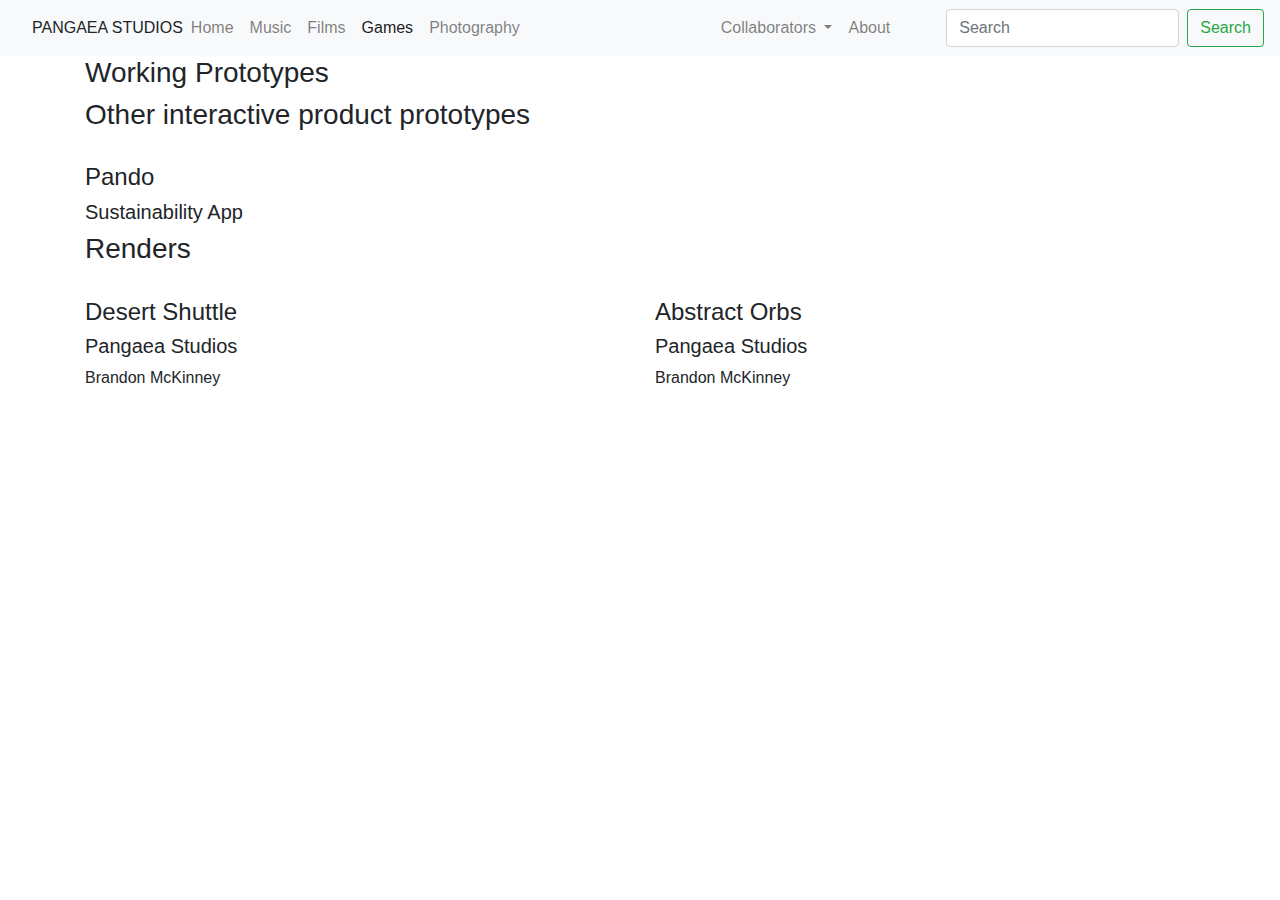
==== games.html @ fc4f091e "Added basecamp link" ====
<!doctype html>
<html lang="en">
  <head>
    <!-- Required meta tags -->
    <meta charset="utf-8">
    <meta name="viewport" content="width=device-width, initial-scale=1, shrink-to-fit=no">

    <!-- Bootstrap CSS -->
    <link rel="stylesheet" href="https://stackpath.bootstrapcdn.com/bootstrap/4.4.1/css/bootstrap.min.css" integrity="sha384-Vkoo8x4CGsO3+Hhxv8T/Q5PaXtkKtu6ug5TOeNV6gBiFeWPGFN9MuhOf23Q9Ifjh" crossorigin="anonymous">
    <!-- APlayer CSS -->
    <link rel="stylesheet" href="https://cdnjs.cloudflare.com/ajax/libs/aplayer/1.10.1/APlayer.min.css">
    <!-- Local CSS -->
    <link rel="stylesheet" href="css/styles.css">
    <link rel="stylesheet" href="css/lightbox.min.css">

    <!-- Favicons -->
    <link rel="shortcut icon" href="favicons/favicon.ico" type="image/x-icon">
    <link rel="apple-touch-icon" sizes="57x57" href="favicons/apple-icon-57x57.png">
    <link rel="apple-touch-icon" sizes="60x60" href="favicons/apple-icon-60x60.png">
    <link rel="apple-touch-icon" sizes="72x72" href="favicons/apple-icon-72x72.png">
    <link rel="apple-touch-icon" sizes="76x76" href="favicons/apple-icon-76x76.png">
    <link rel="apple-touch-icon" sizes="114x114" href="favicons/apple-icon-114x114.png">
    <link rel="apple-touch-icon" sizes="120x120" href="favicons/apple-icon-120x120.png">
    <link rel="apple-touch-icon" sizes="144x144" href="favicons/apple-icon-144x144.png">
    <link rel="apple-touch-icon" sizes="152x152" href="favicons/apple-icon-152x152.png">
    <link rel="apple-touch-icon" sizes="180x180" href="favicons/apple-icon-180x180.png">
    <link rel="icon" type="image/png" sizes="192x192"  href="favicons/android-icon-192x192.png">
    <link rel="icon" type="image/png" sizes="32x32" href="favicons/favicon-32x32.png">
    <link rel="icon" type="image/png" sizes="96x96" href="favicons/favicon-96x96.png">
    <link rel="icon" type="image/png" sizes="16x16" href="favicons/favicon-16x16.png">
    <link rel="manifest" href="favicons/manifest.json">
    <meta name="msapplication-TileColor" content="#ffffff">
    <meta name="msapplication-TileImage" content="favicons/ms-icon-144x144.png">
    <meta name="theme-color" content="#ffffff">

    <title>Pangaea Studios</title>
  </head>
  <body>
    <div class="gallery">

    </div>
    <nav class="navbar navbar-expand-lg navbar-light bg-light fixed-top">

        <button class="navbar-toggler" type="button" data-toggle="collapse" data-target="#navbarSupportedContent" aria-controls="navbarSupportedContent" aria-expanded="false" aria-label="Toggle navigation">
          <span class="navbar-toggler-icon"></span>
        </button>
        <a class="navbar-brand music-page-header-logo" href="#">
            <img src="img/ps-logo-waves.svg" alt="">
        </a>
        <h7>PANGAEA STUDIOS</h7>
        <div class="collapse navbar-collapse" id="navbarSupportedContent">
          <ul class="navbar-nav mr-auto">
            <li class="nav-item">
              <a class="nav-link" href="index.html">Home</a>
            </li>
            <li class="nav-item">
              <a class="nav-link" href="music.html">Music</a>
            </li>
            <li class="nav-item">
                <a class="nav-link" href="films.html">Films</a>
            </li>
            <li class="nav-item active">
                <a class="nav-link" href="#">Games <span class="sr-only">(current)</span></a>
            </li>
            <li class="nav-item">
                <a class="nav-link" href="photography.html">Photography</a>
            </li>
          </ul>
          <ul class="navbar-nav mr-lg-5">
            <li class="nav-item dropdown">
                <a class="nav-link dropdown-toggle" href="#" id="navbarDropdown" role="button" data-toggle="dropdown" aria-haspopup="true" aria-expanded="false">
                  Collaborators
                </a>
                <div class="dropdown-menu" aria-labelledby="navbarDropdown">
                  <a class="dropdown-item" href="http://pangaeastudios.github.io/basecamp">Basecamp</a>
                  <a class="dropdown-item" href="construction.html">Waves Records</a>
                  <div class="dropdown-divider"></div>
                  <a class="dropdown-item" href="construction.html">Our Artists</a>
                </div>
              </li>
              <li class="nav-item">
                  <a class="nav-link" href="construction.html">About</a>
              </li>
          </ul>
          <form class="form-inline my-2 my-lg-0">
            <input class="form-control mr-sm-2" type="search" placeholder="Search" aria-label="Search">
            <button class="btn btn-outline-success my-2 my-sm-0" type="submit">Search</button>
          </form>
        </div>
    </nav>
    <div class="main" id="music-page">
        <div class="container-fluid">
            <div class="row">
                <div class="col-md-12 text-center black banner" style="background-image: url('img/Games/Renders/desert shuttle-sunset.jpg'); background-position: center; background-size: cover;">
                    
                </div>
            </div>
            <div class="row">
                <div class="col-md-12 text-center">
                    <h1>Games</h1>
                </div>
            </div>
        </div>
        <div class="container">
            <div class="row">
                <div class="col-md-12">
                    <h3>Working Prototypes</h3>
                </div>
                <div class="col-md-12">
                    <a data-target="#game3" data-toggle="collapse" class="game-thumb">
                        <div class="game-thumb" style="background-image: url('img/Games/Thumbnails/char.png'); background-position: center; background-size: cover;">
                        </div>
                    </a>
                    <div id="game3" class="collapse">
                        <h4>Char</h4>
                        <h5>3D / Open World / Survival</h5>
                        <h5>2019</h5>
                        <p>Char is a 3D open world survival/exploration game designed in Unity. The game features an infinitely generated procedural world (similar to Minecraft) that allows players to endlessly explore the surroundings and unique wildlife. The player's goal is to survive as long as possible in the odd landscape of the game. The game features a basic health and hunger system, as well as a crude crafting system. The design goal of the game was to design a game with emergent gameplay. The way we approached this design goal was to design a world that was fully interactive and to minimize the need for GUI menu screens. Furthermore, the game features a fully dynamic heat system that is used as the main mechanic for driving the emergent gameplay. As a result, the player has the ability to manipulate their surroundings in a various amount of creative ways to achieve their goal of survival. Naturally, we couldn't escape the entertainment that comes from playing with fire (in a safe and virtual environment), so we designed some inhabitants to help spark some chaos into the world as well.</p>
                        <p>Designers: Brandon McKinney, Vitalii Lukyanov, Eric Schouten, Max Kanefield, Lucas Brazao</p>
                    </div>
                </div>
                <div class="col-md-12">
                    <a data-target="#game4" data-toggle="collapse" class="game-thumb">
                        <div class="game-thumb" style="background-image: url('img/Games/Thumbnails/aurora.png'); background-position: center; background-size: cover;">
                        </div>
                    </a>
                    <div id="game4" class="collapse">
                        <h4>Aurora: Race Against Time</h4>
                        <h5>2D / Real-time Strategy / Sci-fi</h5>
                        <h5>2019</h5>
                        <p>Aurora is an intergalactic, 2D realtime strategy game designed in Game Maker Studio 2. The goal as the player is to manage an entire planet within a star system, and develop it's civilization's resources and technical advancement in order to sucessfully migrate the inhabitants of the planet away from the deadly black hole consuming the parent galaxy. Players have the freedom to choose their starting planet based on the constellation the star system resides in. Specific constellations bear unique benefits or drawbacks in terms of resource abundance and civilization traits, which could influence this choice. Players can also travel to planets outside of their local solar system to explore different civilizations and gather unique resources to further increase their development as a species, and ultimately escape the deadly fate of the supermassive black hole.</p>
                        <p>Designers: Brandon McKinney, Jan Phillip Kraus</p>
                    </div>
                </div>
                <div class="col-md-12">
                    <a data-target="#game6" data-toggle="collapse" class="game-thumb">
                        <div class="game-thumb" style="background-image: url('img/Games/Thumbnails/goomba_combat.png'); background-position: center; background-size: cover;">
                        </div>
                    </a>
                    <div id="game6" class="collapse">
                        <h4>Goomba Combat</h4>
                        <h5>2D / Local Multiplayer / Arcade</h5>
                        <h5>2019</h5>
                        <p>Goomba Combat is a 2D local multiplayer game designed in Game Maker Studio 2. It was designed as a 2D replica of the Mario Party 10 mini-game 'Goombrat Combat'. The game features a retro 8-bit art style inspired by the original sprite-sheets from the original Super Mario Bros. games.</p>
                        <p>Designers: Brandon McKinney</p>
                    </div>
                </div>
                <div class="col-md-12">
                    <a data-target="#game5" data-toggle="collapse" class="game-thumb">
                        <div class="game-thumb" style="background-image: url('img/Games/Thumbnails/fritz.png'); background-position: center; background-size: cover;">   
                        </div>
                    </a>
                    <div id="game5" class="collapse">
                        <h4>FRITZ</h4>
                        <h5>Card Game</h5>
                        <h5>2018</h5>
                        <p>FRITZ is a card game designed to promote multicultural awareness towards players. You can play with up to 6 people. The game includes 52 country cards, each complete with their own unique cultural points compiled from various studies on the internet. Players will battle each other using the country cards, while events emerge during gameplay that will create scenarios that may affect the culture points of each card. The last player standing wins.</p>
                        <p>Designers: Brandon McKinney, Hriday Javeri, Andreea Baciu, Stella Krueger</p>
                    </div>
                </div>
            </div>

            <div class="row">
                <div class="col-md-12">
                    <h3>Other interactive product prototypes</h3>
                </div>
                <div class="col-md-3">
                    <a href="https://st387425.cmd19b.cmi.hanze.nl/Pando/index.html" target="_blank" class="album-poster" data-album="TBA">
                        <img src="img/Games/Thumbnails/Pando-Original-Yellow.png" alt="">
                    </a>
                    <h4>Pando</h4>
                    <h5>Sustainability App</h5>
                </div>
            </div>
            <div class="row">
                <div class="col-md-12">
                    <h3>Renders</h3>
                </div>
                <div class="col-md-6">
                    <a href="img/Games/Renders/desert shuttle-sunset.jpg" class="photoshoot-thumb" data-pshoot="desertshuttle_render" class="btn btn-primary" data-lightbox="gallery11" data-target="#staticBackdrop">
                        <img href="javascript:void(0);" src="img/Games/Renders/desert shuttle-sunset.jpg" alt="">
                    </a>
                    <h4>Desert Shuttle</h4>
                    <h5>Pangaea Studios</h5>
                    <p>Brandon McKinney</p>
                </div>
                <div class="col-md-6">
                    <a href="img/Games/Renders/orb2.png" class="photoshoot-thumb" data-pshoot="abstract_orbs_render" class="btn btn-primary" data-lightbox="gallery12" data-target="#staticBackdrop">
                        <img href="javascript:void(0);" src="img/Games/Renders/orb2.png" alt="">
                    </a>
                    <h4>Abstract Orbs</h4>
                    <h5>Pangaea Studios</h5>
                    <p>Brandon McKinney</p>
                </div>
            </div>
            <div class="modal fade bd-example" id="staticBackdrop" data-backdrop="static" data-keyboard="false" tabindex="-1" role="dialog" aria-labelledby="staticBackdropLabel" aria-hidden="true">
                <div class="modal-dialog modal-dialog-centered">
                  <div class="modal-content">
                    <button type="button" class="close" data-dismiss="modal" aria-label="Close">
                        <span aria-hidden="true">&times;</span>
                    </button>
                    <div id="carouselExampleFade" class="carousel slide carousel-fade" data-ride="carousel">
                        <ol class="carousel-indicators">

                        </ol>
                        <div class="carousel-inner">

                        </div>
                        <a class="carousel-control-prev" href="#carouselExampleFade" role="button" data-slide="prev">
                          <span class="carousel-control-prev-icon" aria-hidden="true"></span>
                          <span class="sr-only">Previous</span>
                        </a>
                        <a class="carousel-control-next" href="#carouselExampleFade" role="button" data-slide="next">
                          <span class="carousel-control-next-icon" aria-hidden="true"></span>
                          <span class="sr-only">Next</span>
                        </a>
                    </div>
                  </div>
                </div>
              </div>
        </div>
    </div>

    <div id="aplayer"></div>
    <!-- jQuery first, then Popper.js, then Bootstrap JS -->
    <script src="https://code.jquery.com/jquery-3.4.1.slim.min.js" integrity="sha384-J6qa4849blE2+poT4WnyKhv5vZF5SrPo0iEjwBvKU7imGFAV0wwj1yYfoRSJoZ+n" crossorigin="anonymous"></script>
    <script src="https://cdn.jsdelivr.net/npm/popper.js@1.16.0/dist/umd/popper.min.js" integrity="sha384-Q6E9RHvbIyZFJoft+2mJbHaEWldlvI9IOYy5n3zV9zzTtmI3UksdQRVvoxMfooAo" crossorigin="anonymous"></script>
    <script src="https://stackpath.bootstrapcdn.com/bootstrap/4.4.1/js/bootstrap.min.js" integrity="sha384-wfSDF2E50Y2D1uUdj0O3uMBJnjuUD4Ih7YwaYd1iqfktj0Uod8GCExl3Og8ifwB6" crossorigin="anonymous"></script>
    <!-- APlayer Reference-->
    <script src="https://cdnjs.cloudflare.com/ajax/libs/aplayer/1.10.1/APlayer.min.js"></script>
    <!-- Local Scripts -->
    <script src="js/aplayer.js"></script>
    <script src="js/photoManager.js"></script>
    <script src="js/lightbox-plus-jquery.min.js"></script>

    <script>
        lightbox.option({
          'resizeDuration': 200,
          'wrapAround': true
        })
    </script>

</body>
</html>
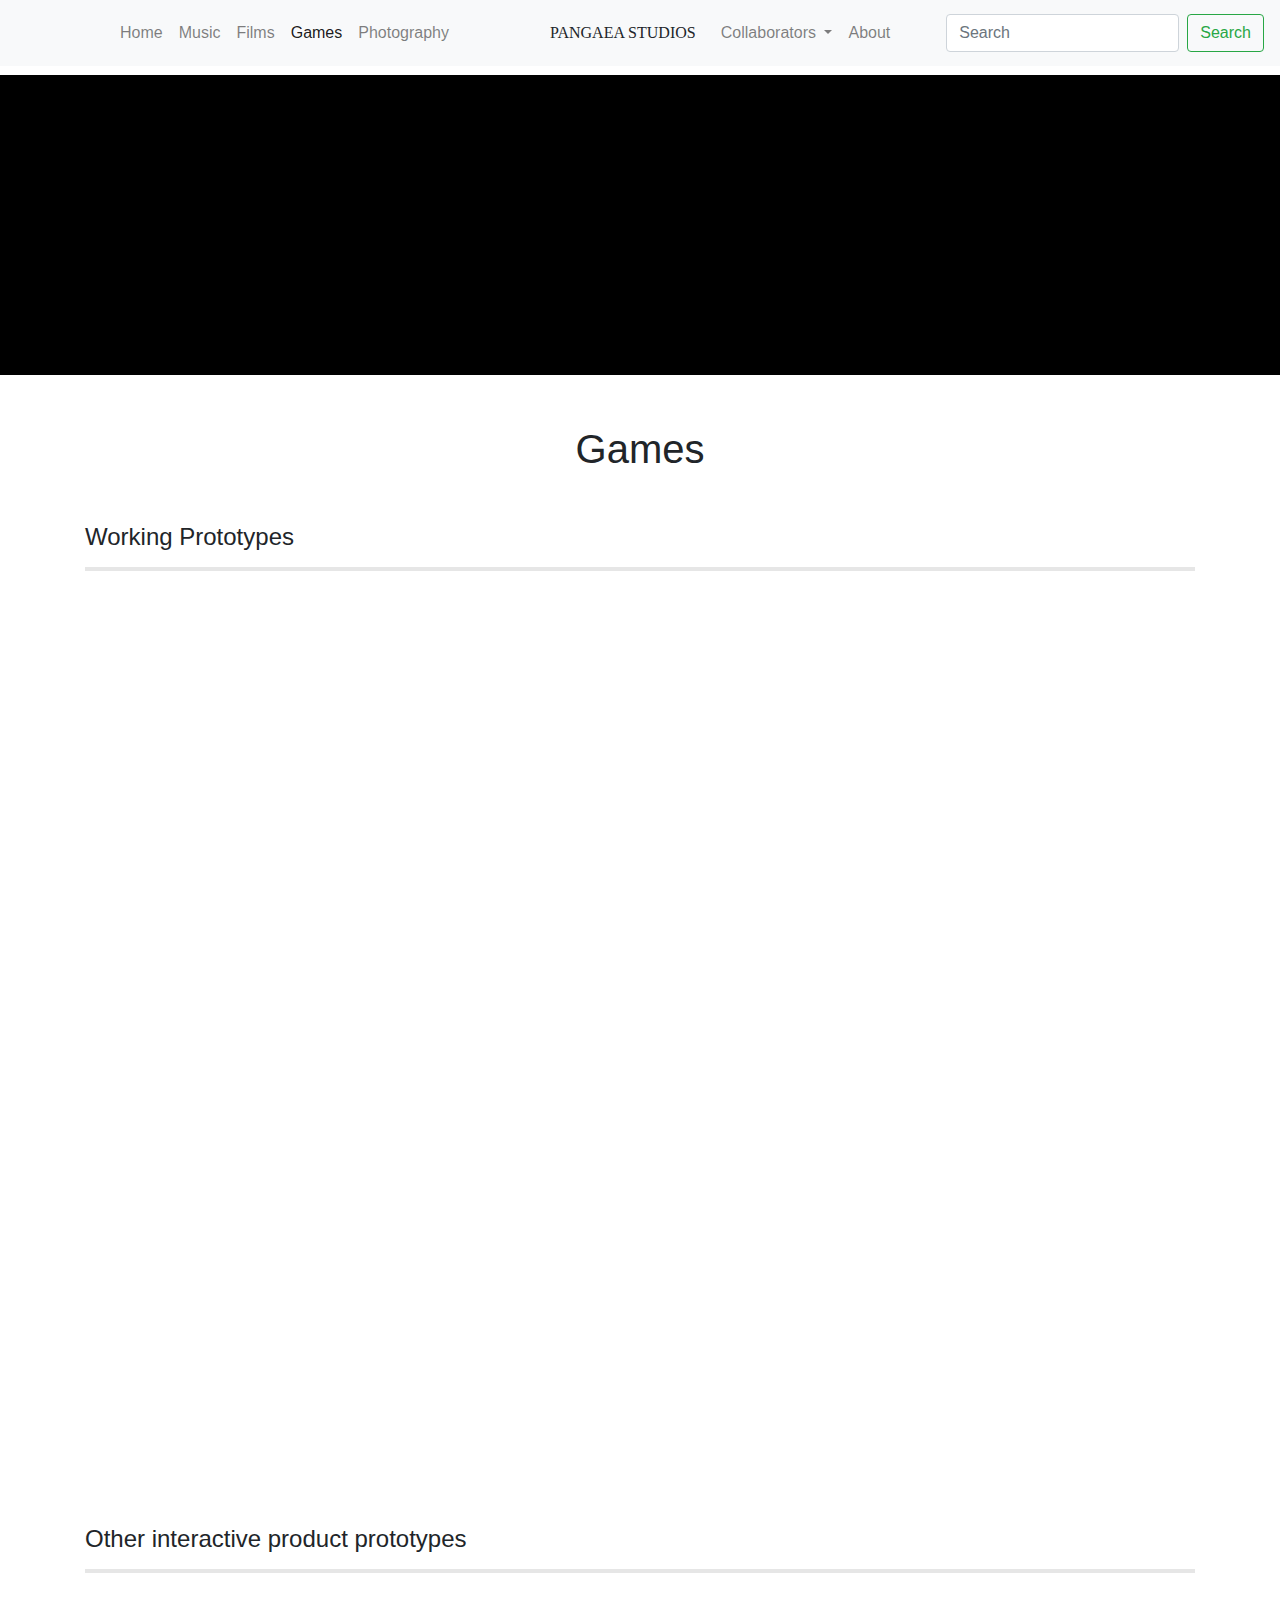
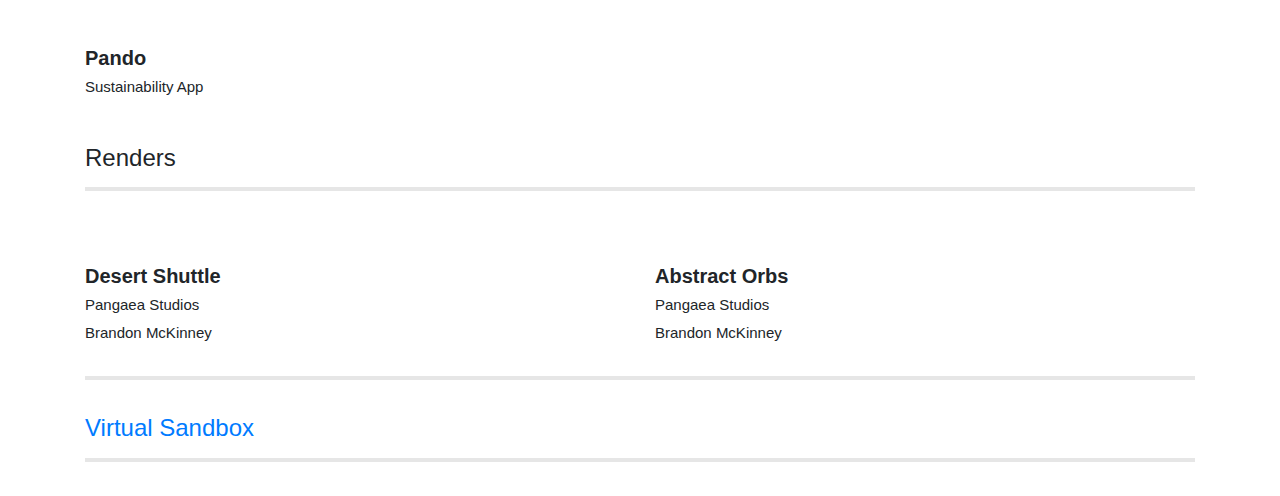
==== commit dc3953c1: "Added three.js functionality" ====
--- a/games.html
+++ b/games.html
@@ -165,7 +165,7 @@
                     <h3>Other interactive product prototypes</h3>
                 </div>
                 <div class="col-md-3">
-                    <a href="https://st387425.cmd19b.cmi.hanze.nl/Pando/index.html" target="_blank" class="album-poster" data-album="TBA">
+                    <a href="http://pangaeastudios.github.io/pando" target="_blank" class="album-poster" data-album="TBA">
                         <img src="img/Games/Thumbnails/Pando-Original-Yellow.png" alt="">
                     </a>
                     <h4>Pando</h4>
@@ -193,31 +193,19 @@
                     <p>Brandon McKinney</p>
                 </div>
             </div>
-            <div class="modal fade bd-example" id="staticBackdrop" data-backdrop="static" data-keyboard="false" tabindex="-1" role="dialog" aria-labelledby="staticBackdropLabel" aria-hidden="true">
-                <div class="modal-dialog modal-dialog-centered">
-                  <div class="modal-content">
-                    <button type="button" class="close" data-dismiss="modal" aria-label="Close">
-                        <span aria-hidden="true">&times;</span>
-                    </button>
-                    <div id="carouselExampleFade" class="carousel slide carousel-fade" data-ride="carousel">
-                        <ol class="carousel-indicators">
-
-                        </ol>
-                        <div class="carousel-inner">
-
-                        </div>
-                        <a class="carousel-control-prev" href="#carouselExampleFade" role="button" data-slide="prev">
-                          <span class="carousel-control-prev-icon" aria-hidden="true"></span>
-                          <span class="sr-only">Previous</span>
-                        </a>
-                        <a class="carousel-control-next" href="#carouselExampleFade" role="button" data-slide="next">
-                          <span class="carousel-control-next-icon" aria-hidden="true"></span>
-                          <span class="sr-only">Next</span>
-                        </a>
-                    </div>
-                  </div>
-                </div>
-              </div>
+            <div class="row">
+                <div class="col-md-12">
+                    <h3></h3>
+                </div>
+                <div class="col-md-12">
+                    <a href="threejs.html"><h3>Virtual Sandbox</h3></a>
+                </div>
+            </div>
+            <div class="row">
+                <div class="col-md-12 threejs-frame" id="">
+
+                </div>
+            </div>
         </div>
     </div>
 
--- a/css/styles.css
+++ b/css/styles.css
@@ -0,0 +1,440 @@
+@font-face {
+    font-family: 'gorillaregular';
+    src: url('../fonts/gorilla_black-webfont.woff2') format('woff2'),
+         url('../fonts/gorilla_black-webfont.woff') format('woff');
+    font-weight: normal;
+    font-style: normal;
+}
+
+body{
+    background-color: white;
+    position: relative;
+}
+
+img{
+    width: 100%;
+    height: auto;
+}
+#landing-page{
+    margin-top: 0;
+    padding: 0;
+}
+#music-page{
+    margin-top: 75px;
+    padding: 40 0;
+}
+
+#photo-page{
+    margin-top: 75px;
+    padding: 40 0;
+}
+.margin-zero{
+    margin-top: 0 !important;
+}
+
+.lightboxOverlay{
+    height: 100%;
+    overflow-y: hidden !important;
+}
+
+
+.col-md-3{
+    margin-bottom: 40px;
+}
+.vinyl-cover{
+    position: relative;
+    z-index: 2;
+}
+
+.vinyl{
+    position: absolute;
+    transition: all ease 0.4s;
+    top: 0;
+    left: 0;
+    z-index: 1;
+}
+
+#album-poster{
+    position: relative;
+    display: block;
+    overflow: visible;
+    transition: all ease 0.4s;
+    box-shadow: none;
+}
+
+#album-poster:hover{
+    transform: scale(1.02) translateY(-5px);
+    box-shadow: 0 7px 20px #9e9e9e;
+}
+
+#album-poster:hover .vinyl{
+    transform: translateY(-50px);
+}
+
+.lb-close{
+    display: none;
+}
+
+.album-poster:hover{
+    transform: scale(1.02) translateY(-5px);
+    box-shadow: 0 7px 20px #9e9e9e;
+}
+
+h1{
+    margin: 50px;
+}
+h3{
+    font-size: 24px;
+    margin-bottom: 34px;
+    border-bottom: 4px solid #e6e6e6;
+    padding-bottom: 15px;
+}
+p{
+    font-size: 15px;
+}
+h4{
+    font-size: 20px;
+    margin-top: 15px;
+    font-weight: 700;
+}
+h5{
+    font-size: 15px;
+}
+
+.modal-title h5{
+    color: white;
+}
+
+.modal-content{
+    max-height: 850px;
+}
+
+.modal-header{
+    border-bottom: 0 none;
+}
+
+.modal-content button{
+    margin-left: 95%;
+    margin-bottom: 5px;
+}
+
+h6{
+    font-size: 11px;
+}
+h7{
+    font-family: 'gorillaregular';
+    position: absolute;
+    left: 50%;
+    margin-left: -90px !important;
+    display: block;
+}
+
+#aplayer{
+    position: fixed;
+    bottom: -100%;
+    left: 0;
+    width: 100%;
+    margin: 0;
+    box-shadow: 0 -2px 2px #dadada;
+    background-color: #fff;
+    transition: all ease 0.5s;
+}
+#aplayer.showPlayer{
+    bottom: 0;
+}
+
+/* UNCOMMENT FOR CENTERED LOGO
+.navbar-brand
+{
+    
+    position: absolute;
+    left: 50%;
+    margin-left: -40px !important;
+    display: block;
+    
+    width: 100px;
+}
+*/
+
+.stop-scrolling {
+    height: 100%;
+    overflow-y: hidden;
+    top: 0;
+    z-index: 1000;
+}
+
+.gallery{
+    max-height: 100%;
+    height: 100%;
+}
+
+.lightboxOverlay{
+    max-height: 100% !important;
+    overflow-y: hidden !important;
+    background-color: white !important;
+    border-color: white !important;
+    opacity: 1 !important;
+    position: fixed !important;
+    top: 0;
+}
+
+.lightbox{
+    top: 7% !important;
+    position: fixed !important;
+    overflow-y: hidden !important;
+}
+
+.gallery img{
+    display: none;
+    position: absolute;
+
+}
+
+.modal-dialog{
+    max-width: 75%;
+    max-height: 500px;
+}
+
+.modal-content
+{
+    background-color: rgb(13, 13, 14);
+}
+
+.carousel {
+    height: 850px;
+}
+
+.carousel-item,
+
+.carousel-inner {
+    align-content: center;
+    height: 90%;
+}
+
+.carousel-item{
+    top: 0;
+    height: 100%;
+}
+
+.carousel-item img {
+    height: 100%;
+    width: auto;
+    min-width: 500px;
+    background-size: cover;
+    margin: 0 auto;
+}
+
+.carousel-portrait img{
+    max-width: 33%; /*37*/
+}
+
+.carousel-landscape img{
+    max-width: 100%; /*37*/
+}
+
+.carousel-landscape-80 img{
+    max-width: 80%; /*37*/
+}
+
+.carousel-inner{
+    /*max-height: 850px;*/
+}
+
+.carousel-item {
+    text-align: center;
+}
+
+.photoshoot-thumb{
+    position: relative;
+    display: block;
+    overflow: hidden;
+    transition: all ease 0.4s;
+    box-shadow: none;
+}
+
+.photoshoot-thumb:hover{
+    transform: scale(1.02) translateY(-5px);
+    box-shadow: 0 7px 20px #9e9e9e;
+}
+
+.game-thumb{
+    width: 100%;
+    height: 200px;
+    overflow: hidden;
+    margin-bottom: 30px;
+    transition: all ease 0.4s;
+}
+
+.game-thumb:hover{
+    transform: scale(1.02) translateY(-5px);
+    box-shadow: 0 7px 20px #9e9e9e;
+}
+
+.navbar{
+    z-index: 99;
+}
+
+.navbar-brand{
+    width: 80px;
+    height: 50px;
+    background-image: url("../img/ps-logo-waves-white.svg");
+    background-size: contain;
+    background-repeat: no-repeat;
+    transition: all ease 0.5s;
+}
+
+#landing-header-text{
+    color: rgba(225,225,225,0);
+    transition: all 0.4s;
+}
+
+@media only screen and (max-width: 991px)
+{
+    .navbar-brand{
+        width: 60px;
+        height: 30px;
+        background-image: url("../img/ps-logo-waves-white.svg");
+        background-size: contain;
+        background-repeat: no-repeat;
+        position: absolute;
+        left: 50%;
+        margin-left: -30px !important;
+        top: 4;
+        align-self: flex-start;
+        justify-self: center;
+        display: block;
+        transition: all ease 0.5s;
+    }
+
+    #btn-change-layout{
+        margin: 10px;
+    }
+
+    h3{
+        font-size: 24px;
+        margin-bottom: 5px;
+        border-bottom: 4px solid #e6e6e6;
+        padding-bottom: 15px;
+    }
+
+    .navbar-brand img{
+        display: none;
+    }
+
+    .music-page-header-logo{
+        /* background-image: url("../img/ps-logo-waves.svg"); */
+    }
+
+
+    h7{
+        align-self: flex-start;
+        position: absolute;
+        left: 50%;
+        margin-left: -65px !important;
+        display: block;
+        margin-top: 28px;
+        font-size: 11px;
+    }
+}
+
+.header{
+    width: 100%;
+}
+
+#header-logo img
+{
+    margin-top: 245px;
+    width: 600px;
+    height: 300px;
+}
+
+#waves-records-logo img
+{
+    width: 200px;
+    height: 200px;
+}
+
+#waves-records-banner
+{
+    width: 500px;
+    height: 300px;
+}
+
+.black
+{
+    background-color: black;
+}
+
+.banner
+{
+    height: 300px;
+    width: 100%;
+}
+
+@media only screen and (max-width: 612px)
+{
+    #header-logo img
+    {
+        margin-top: 245px;
+        width: 400px;
+        height: 200px;
+    }
+}
+
+
+@media only screen and (max-width: 512px)
+{
+    #waves-records-banner
+    {
+        width: 300px;
+        height: 100px;
+    }
+
+    .banner
+    {
+        height: 100px;
+        width: 100%;
+    }
+}
+
+
+
+@media only screen and (max-width: 412px)
+{
+    #header-logo img
+    {
+        margin-top: 245px;
+        width: 300px;
+        height: 150px;
+    }
+}
+
+#full-width-banner{
+    width: 100%;
+    height: 1000px;
+    top: 0;
+    background-size: cover;
+    background-position: center;
+    background-repeat: no-repeat;
+    background-image: url('../img/landscape-1.jpg');
+}
+
+.card-title{
+    font-size: 20px;
+}
+
+.card-author{
+    font-size: 15px;
+    margin-bottom: 10px;
+}
+
+.card-category{
+    margin-top: 0px;
+}
+
+/*
+.navbar{
+    position: relative;
+    height: 90px;
+}
+*/